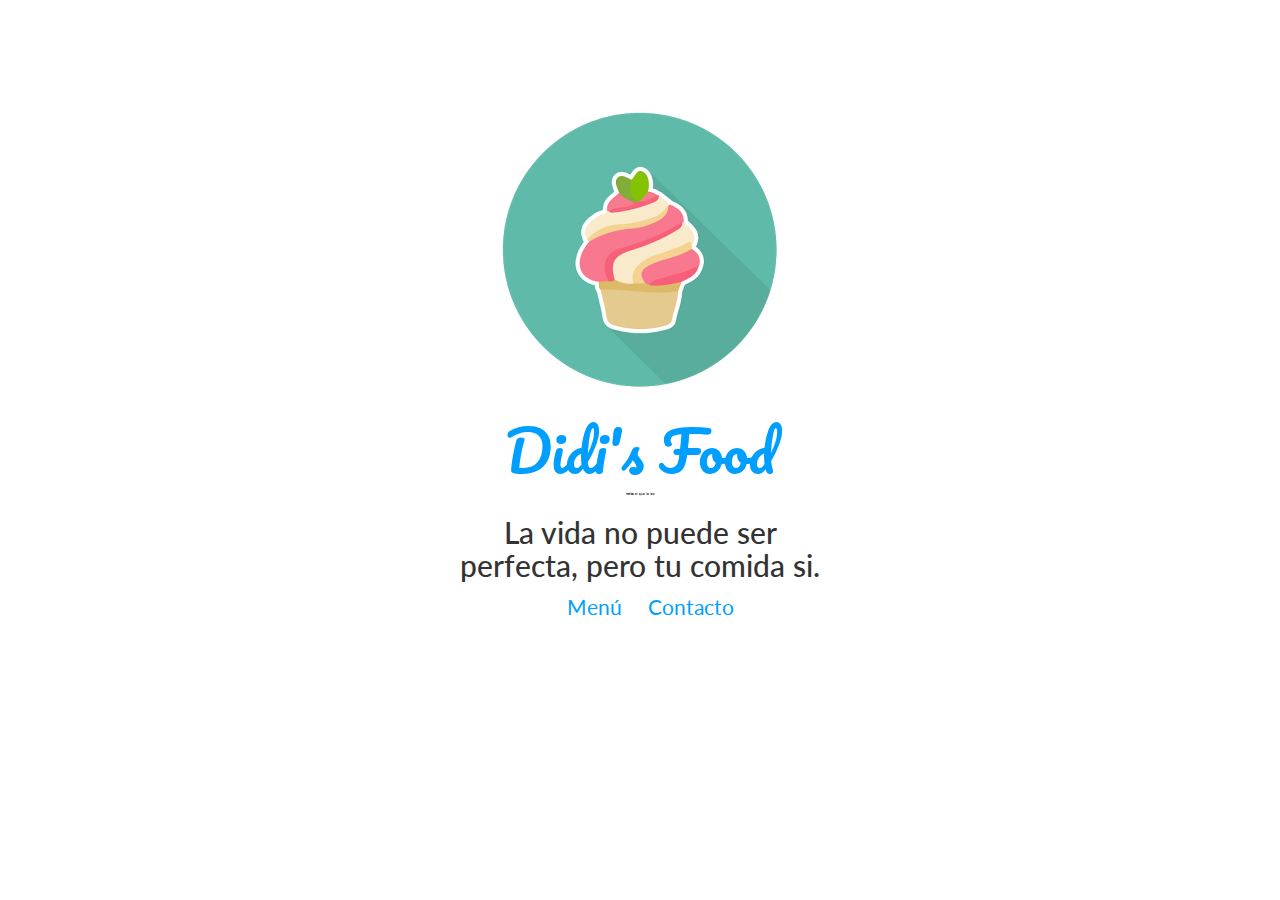
==== index.html @ cf1a94b8 "Primera version" ====
<!DOCTYPE html>
<html>
	<head>
		<meta charset="utf-8">
		<meta name="viewport" content="width=device-with, height=device-with, initial-scale=1.0">
		<link rel="stylesheet" type="text/css" href="https://maxcdn.bootstrapcdn.com/bootstrap/3.3.7/css/bootstrap.min.css">
		<link href="https://fonts.googleapis.com/css?family=Pacifico" rel="stylesheet">
		<link href="https://fonts.googleapis.com/css?family=Lato" rel="stylesheet">
		<link rel="stylesheet" type="text/css" href="css/main.css">
		<link rel="stylesheet" type="text/css" href="css/animate.css">
		<title>Un lugar especial, una comida inolvidable</title>
	</head>
	<body> 
		<div class="col-md-4 center-block quitar-float text-center espacio-arriba">
			<img src="img/cupcake.png" class="animated fadeIn">
			<h1 class="pacifico grande animated fadeIn retraso-1 azul">Didi's Food</h1>
			<p class="small">marico el que lo lea</p>
			<div class="animated fadeInDown retraso-2">
				<h2>La vida no puede ser perfecta, pero tu comida si.</h2>
				<nav class="mediano">
					<a href="menu.html" class="espacio-izquierda espacio-derecha">Menú</a>
					<a href="contacto.html" class="">Contacto</a>
					<!--<a href="acercaDe.html">Acerca de</a>-->
				</nav>
			</div>
		</div>
	</body>
</html>
---- css/main.css ----
body{
	font-family: 'Lato', sans-serif;
}
img{
	max-width: 100%;
}

.quitar-float{
	float: none;
}
.espacio-arriba{
	margin-top: 100px;
}
.pacifico{
	font-family: 'Pacifico', cursive;
}
.grande{
	font-size: 4em;
}
.verde{
	color: #00887C;
}
.mediano{
	font-size: 1.5em;
}
a,.azul{
	color: #009FFF;
}
.espacio-derecha{
	margin-right: 1em;
}
.espacio-izquierda{
	margin-left: 1em;
}
.no-lista{
	margin:0px;
	padding: 0px;
}
.no-lista li{
	list-style-type: none;
}
.vete-arriba{
	vertical-align: top;
}
.se-gris{
	background-color: #eee;
}
.padding-largo{
	padding: 5px 10px;
}
.inline-block{
	float: none;
	display: inline-block;
	margin-right: -4px;
}

.retraso-1{
	 animation-delay: 0.9s;
}
.retraso-2{
	 animation-delay: 1.6s;
}
.retraso-3{
	animation-delay: 1.9s;
}
.retraso-m{
	animation-delay: 0.7s;
}
.retraso-s{
	animation-delay: 1s;
}
.small{
	font-size: 3px;
}
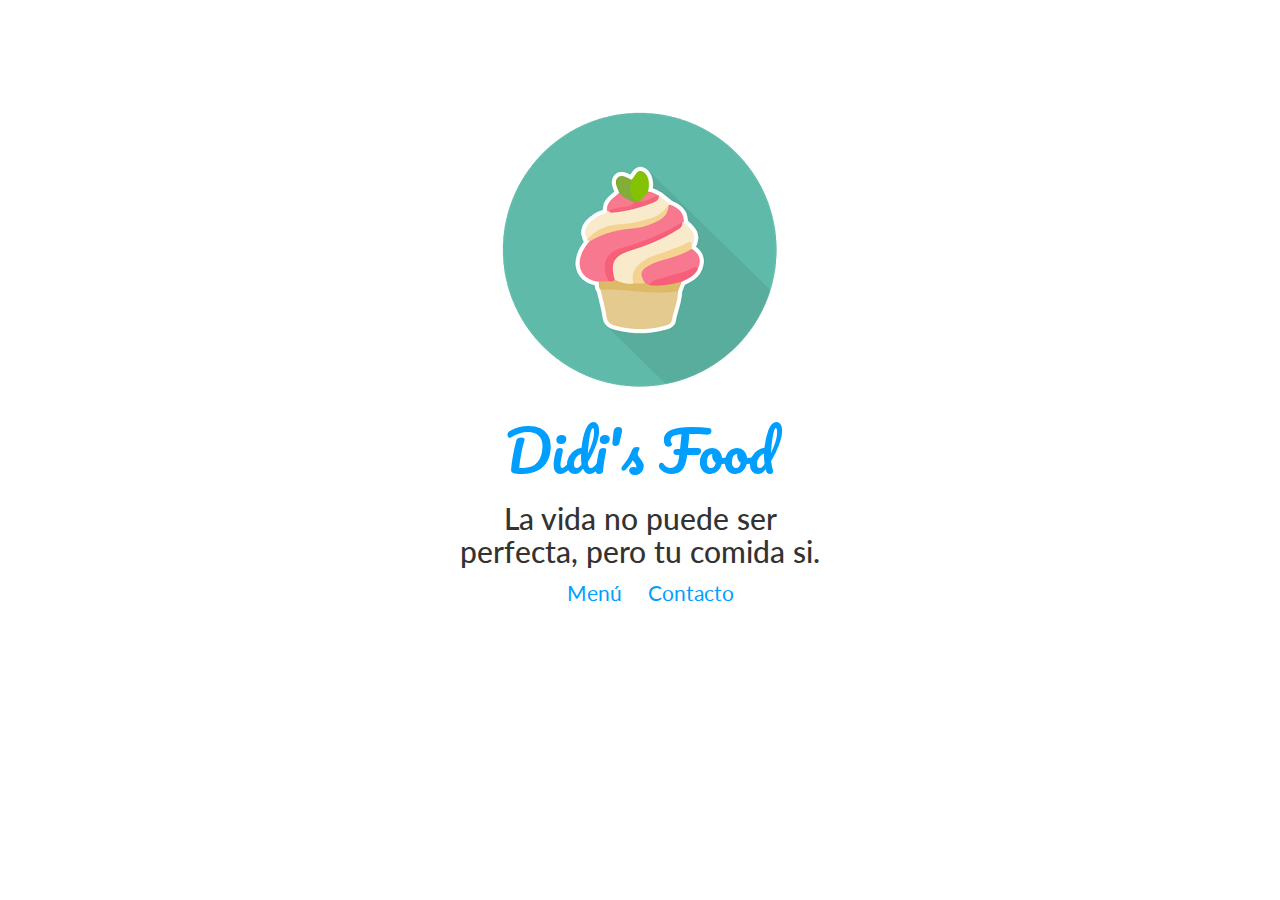
==== commit e11c8f57: "Update index.html" ====
--- a/index.html
+++ b/index.html
@@ -14,7 +14,6 @@
 		<div class="col-md-4 center-block quitar-float text-center espacio-arriba">
 			<img src="img/cupcake.png" class="animated fadeIn">
 			<h1 class="pacifico grande animated fadeIn retraso-1 azul">Didi's Food</h1>
-			<p class="small">marico el que lo lea</p>
 			<div class="animated fadeInDown retraso-2">
 				<h2>La vida no puede ser perfecta, pero tu comida si.</h2>
 				<nav class="mediano">
@@ -25,4 +24,4 @@
 			</div>
 		</div>
 	</body>
-</html>+</html>
